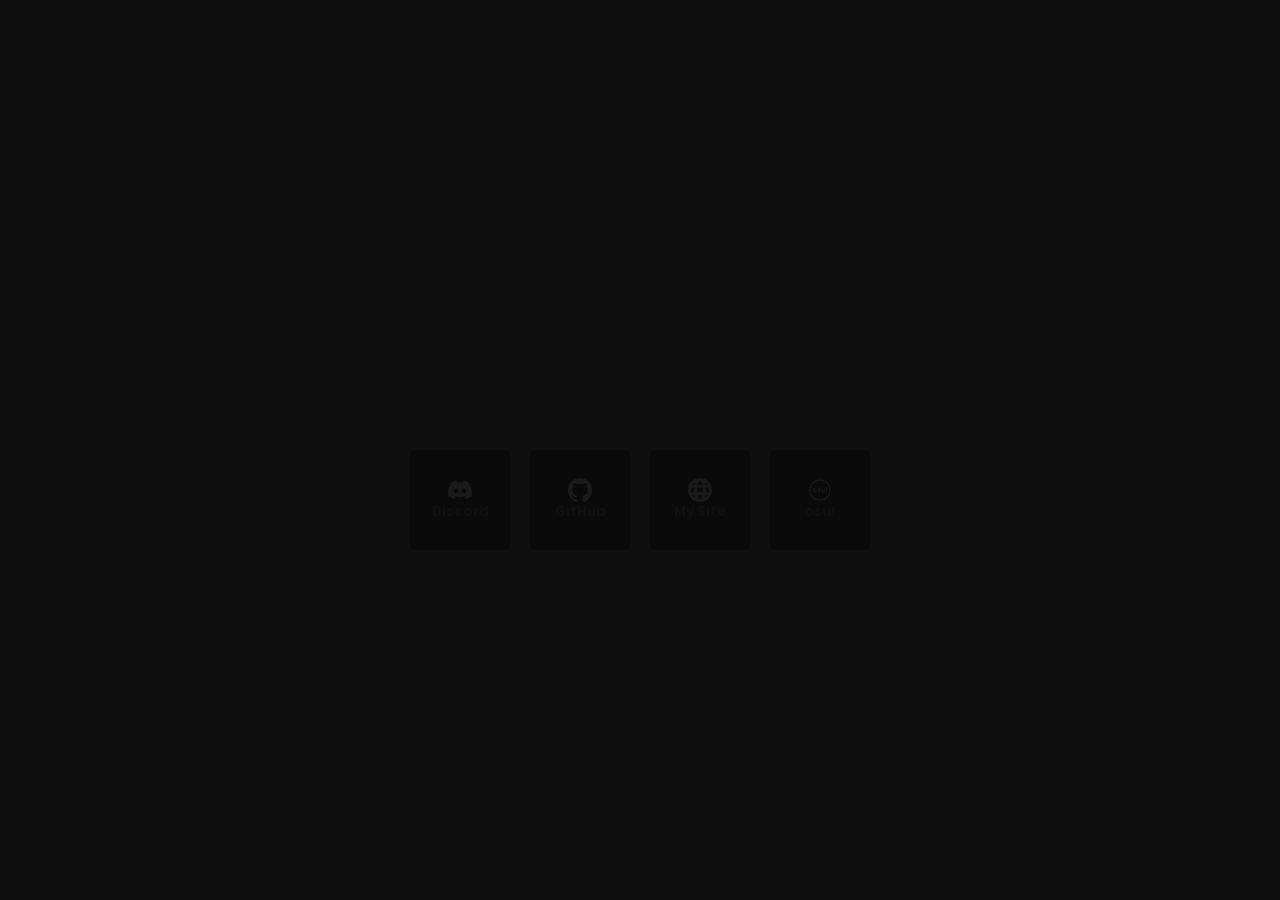
==== index.html @ 161b7300 "Create index.html" ====
<!DOCTYPE html>
<html lang="en">
<head>
    <meta charset="UTF-8">
    <meta http-equiv="X-UA-Compatible" content="IE=edge">
    <meta name="viewport" content="width=device-width, initial-scale=1.0">
    <link rel="website icon" type="png" href="logo.png">
    <title>Kipoha</title>
</head>

<body>
    <div class="main">
        <div class="light-buttons">
            <div class="light-button">
                <!-- <a href="https://discord.com/invite/FbdqgpnY9P" target="_blank"> -->
                <a href="https://discord.kipoha.fun" target="_blank">
                    <button class="bt">
                        <div class="light-holder">
                            <div class="dot"></div>
                            <div class="light"></div>
                        </div>
                        <div class="button-holder">
                            <img src="discord.svg" alt="Discord" class="icon">
                            <p>Discord</p>
                        </div>
                    </button>
                </a>
            </div>

            <div class="light-button2">
                <a href="https://github.com/kipoha" target="_blank">
                    <button class="bt">
                        <div class="light-holder2">
                            <div class="dot"></div>
                            <div class="light"></div>
                        </div>
                        <div class="button-holder2">
                            <img src="github.svg" alt="GitHub" class="icon">
                            <p>GitHub</p>
                        </div>
                    </button>
                </a>
            </div>

            <div class="light-button3">
                <a href="https://me.kipoha.fun" target="_blank">
                    <button class="bt">
                        <div class="light-holder3">
                            <div class="dot"></div>
                            <div class="light"></div>
                        </div>
                        <div class="button-holder3">
                            <img src="website.svg" alt="My Site" class="icon">
                            <p>My Site</p>
                        </div>
                    </button>
                </a>
            </div>

            <div class="light-button4">
                <a href="https://osu.ppy.sh/users/25631148" target="_blank">
                    <button class="bt">
                        <div class="light-holder4">
                            <div class="dot"></div>
                            <div class="light"></div>
                        </div>
                        <div class="button-holder4">
                            <img src="osu.svg" alt="GitHub" class="icon">
                            <p>osu!</p>
                        </div>
                    </button>
                </a>
            </div>

        </div>
    </div>
</body>

<style>
    @import url('https://fonts.googleapis.com/css2?family=Poppins:wght@400;500;700&display=swap');


    * {
        margin: 0;
        padding: 0;
        box-sizing: border-box;
        font-family: 'Poppins', 'sans-serif';
    }

    * a {
        text-decoration: none;
    }

    body {
        margin: 0;
        padding: 0;
        background-color: #0f0f0f;
    }

    .light-buttons {
        display: flex;
        margin: 10px; /* Добавляем отступ между кнопками */
    }

    .main {
        height: 100vh;
        width: 100%;
        align-items: center;
        z-index: 1;
        justify-items: center;
        align-items: center;
        justify-content: center;
        display: flex;
    }

    .light-button, .light-button2, .light-button3, .light-button4{
        margin: 10px; /* отступ между кнопками */
    }

    .button-holder img {
        width: 24px;
        height: 24px;
        transition: 300ms;
        filter: brightness(0) invert(0.1); /* Изначально темно-серый цвет иконок */
    }

    .light-button button.bt {
        position: relative;
        height: 200px;
        display: flex;
        align-items: flex-end;
        outline: none;
        background: none;
        border: none;
        cursor: pointer;
    }

    .light-button button.bt .button-holder {
        display: flex;
        flex-direction: column;
        align-items: center;
        justify-content: center;
        height: 100px;
        width: 100px;
        background-color: #0a0a0a;
        border-radius: 5px;
        color: #0f0f0f;
        font-weight: 700;
        transition: 300ms;
        outline: #0f0f0f 2px solid;
        outline-offset: 20;
    }

    .light-button button.bt .light-holder {
        position: absolute;
        height: 200px;
        width: 100px;
        display: flex;
        flex-direction: column;
        align-items: center;
    }

    .light-button button.bt .light-holder .dot {
        position: absolute;
        top: 0;
        width: 10px;
        height: 10px;
        background-color: #0f0f0f;
        border-radius: 10px;
        z-index: 2;
    }

    .light-button button.bt .light-holder .light {
        position: absolute;
        top: 0;
        width: 200px;
        height: 200px;
        clip-path: polygon(50% 0%, 25% 100%, 75% 100%);
        background: transparent;
    }

    .light-button button.bt:hover .button-holder {
        color: rgba(88, 101, 242, 1); /* Фиолетовый цвет текста при наведении */
        outline: rgba(88, 101, 242, 1) 2px solid;
        outline-offset: 2px;
    }

    .light-button button.bt:hover .button-holder img {
        filter: brightness(0) invert(0.7) sepia(1) hue-rotate(180deg); /* Фиолетовый цвет иконок при наведении */
    }

    .light-button button.bt:hover .light-holder .light {
        background: rgb(255, 255, 255);
        background: linear-gradient(
            180deg,
            rgba(88, 101, 242, 1) 0%,
            rgba(255, 255, 255, 0) 75%,
            rgba(255, 255, 255, 0) 100%
        );
    }






    .button-holder2 img {
        width: 24px;
        height: 24px;
        transition: 300ms;
        filter: brightness(0) invert(0.1); /* Изначально темно-серый цвет иконок */
    }

    .light-button2 button.bt {
        position: relative;
        height: 200px;
        display: flex;
        align-items: flex-end;
        outline: none;
        background: none;
        border: none;
        cursor: pointer;
    }

    .light-button2 button.bt .button-holder2 {
        display: flex;
        flex-direction: column;
        align-items: center;
        justify-content: center;
        height: 100px;
        width: 100px;
        background-color: #0a0a0a;
        border-radius: 5px;
        color: #0f0f0f;
        font-weight: 700;
        transition: 300ms;
        outline: #0f0f0f 2px solid;
        outline-offset: 20;
    }

    .light-button2 button.bt .light-holder2 {
        position: absolute;
        height: 200px;
        width: 100px;
        display: flex;
        flex-direction: column;
        align-items: center;
    }

    .light-button2 button.bt .light-holder2 .dot {
        position: absolute;
        top: 0;
        width: 10px;
        height: 10px;
        background-color: #0f0f0f;
        border-radius: 10px;
        z-index: 2;
    }

    .light-button2 button.bt .light-holder2 .light {
        position: absolute;
        top: 0;
        width: 200px;
        height: 200px;
        clip-path: polygon(50% 0%, 25% 100%, 75% 100%);
        background: transparent;
    }

    .light-button2 button.bt:hover .button-holder2 {
        color: rgb(159, 161, 192); /* Фиолетовый цвет текста при наведении */
        outline: rgb(159, 161, 192, 1) 2px solid;
        outline-offset: 2px;
    }

    .light-button2 button.bt:hover .button-holder2 img {
        filter: brightness(0) invert(0.7) sepia(1) hue-rotate(180deg); /* Фиолетовый цвет иконок при наведении */
    }

    .light-button2 button.bt:hover .light-holder2 .light {
        background: rgb(255, 255, 255);
        background: linear-gradient(
            180deg,
            rgb(155, 158, 196) 0%,
            rgba(255, 255, 255, 0) 75%,
            rgba(255, 255, 255, 0) 100%
        );
    }




    .button-holder3 img {
        width: 24px;
        height: 24px;
        transition: 300ms;
        filter: brightness(0) invert(0.1); /* Изначально темно-серый цвет иконок */
    }

    .light-button3 button.bt {
        position: relative;
        height: 200px;
        display: flex;
        align-items: flex-end;
        outline: none;
        background: none;
        border: none;
        cursor: pointer;
    }

    .light-button3 button.bt .button-holder3 {
        display: flex;
        flex-direction: column;
        align-items: center;
        justify-content: center;
        height: 100px;
        width: 100px;
        background-color: #0a0a0a;
        border-radius: 5px;
        color: #0f0f0f;
        font-weight: 700;
        transition: 300ms;
        outline: #0f0f0f 2px solid;
        outline-offset: 20;
    }

    .light-button3 button.bt .light-holder3 {
        position: absolute;
        height: 200px;
        width: 100px;
        display: flex;
        flex-direction: column;
        align-items: center;
    }

    .light-button3 button.bt .light-holder3 .dot {
        position: absolute;
        top: 0;
        width: 10px;
        height: 10px;
        background-color: #0f0f0f;
        border-radius: 10px;
        z-index: 2;
    }

    .light-button3 button.bt .light-holder3 .light {
        position: absolute;
        top: 0;
        width: 200px;
        height: 200px;
        clip-path: polygon(50% 0%, 25% 100%, 75% 100%);
        background: transparent;
    }

    .light-button3 button.bt:hover .button-holder3 {
        color: rgb(208, 211, 238); /* Фиолетовый цвет текста при наведении */
        outline: rgb(208, 211, 238) 2px solid;
        outline-offset: 2px;
    }

    .light-button3 button.bt:hover .button-holder3 img {
        filter: brightness(0) invert(0.7) sepia(1) hue-rotate(180deg); /* Фиолетовый цвет иконок при наведении */
    }

    .light-button3 button.bt:hover .light-holder3 .light {
        background: rgb(255, 255, 255);
        background: linear-gradient(
            180deg,
            rgb(227, 230, 255) 0%,
            rgba(255, 255, 255, 0) 75%,
            rgba(255, 255, 255, 0) 100%
        );
    }



    .button-holder4 img {
        width: 24px;
        height: 24px;
        transition: 300ms;
        filter: brightness(0) invert(0.1); /* Изначально темно-серый цвет иконок */
    }

    .light-button4 button.bt {
        position: relative;
        height: 200px;
        display: flex;
        align-items: flex-end;
        outline: none;
        background: none;
        border: none;
        cursor: pointer;
    }

    .light-button4 button.bt .button-holder4 {
        display: flex;
        flex-direction: column;
        align-items: center;
        justify-content: center;
        height: 100px;
        width: 100px;
        background-color: #0a0a0a;
        border-radius: 5px;
        color: #0f0f0f;
        font-weight: 700;
        transition: 300ms;
        outline: #0f0f0f 2px solid;
        outline-offset: 20;
    }

    .light-button4 button.bt .light-holder4 {
        position: absolute;
        height: 200px;
        width: 100px;
        display: flex;
        flex-direction: column;
        align-items: center;
    }

    .light-button4 button.bt .light-holder4 .dot {
        position: absolute;
        top: 0;
        width: 10px;
        height: 10px;
        background-color: #0f0f0f;
        border-radius: 10px;
        z-index: 2;
    }

    .light-button4 button.bt .light-holder4 .light {
        position: absolute;
        top: 0;
        width: 200px;
        height: 200px;
        clip-path: polygon(50% 0%, 25% 100%, 75% 100%);
        background: transparent;
    }

    .light-button4 button.bt:hover .button-holder4 {
        color: rgb(255, 44, 209); /* Фиолетовый цвет текста при наведении */
        outline: rgb(255, 44, 209) 2px solid;
        outline-offset: 2px;
    }

    .light-button4 button.bt:hover .button-holder4 img {
        filter: brightness(0) invert(0.7) sepia(1) hue-rotate(180deg); /* Фиолетовый цвет иконок при наведении */
    }

    .light-button4 button.bt:hover .light-holder4 .light {
        background: rgb(255, 44, 209);
        background: linear-gradient(
            180deg,
            rgb(237, 118, 241) 0%,
            rgba(255, 255, 255, 0) 75%,
            rgba(255, 255, 255, 0) 100%
        );
    }
</style>
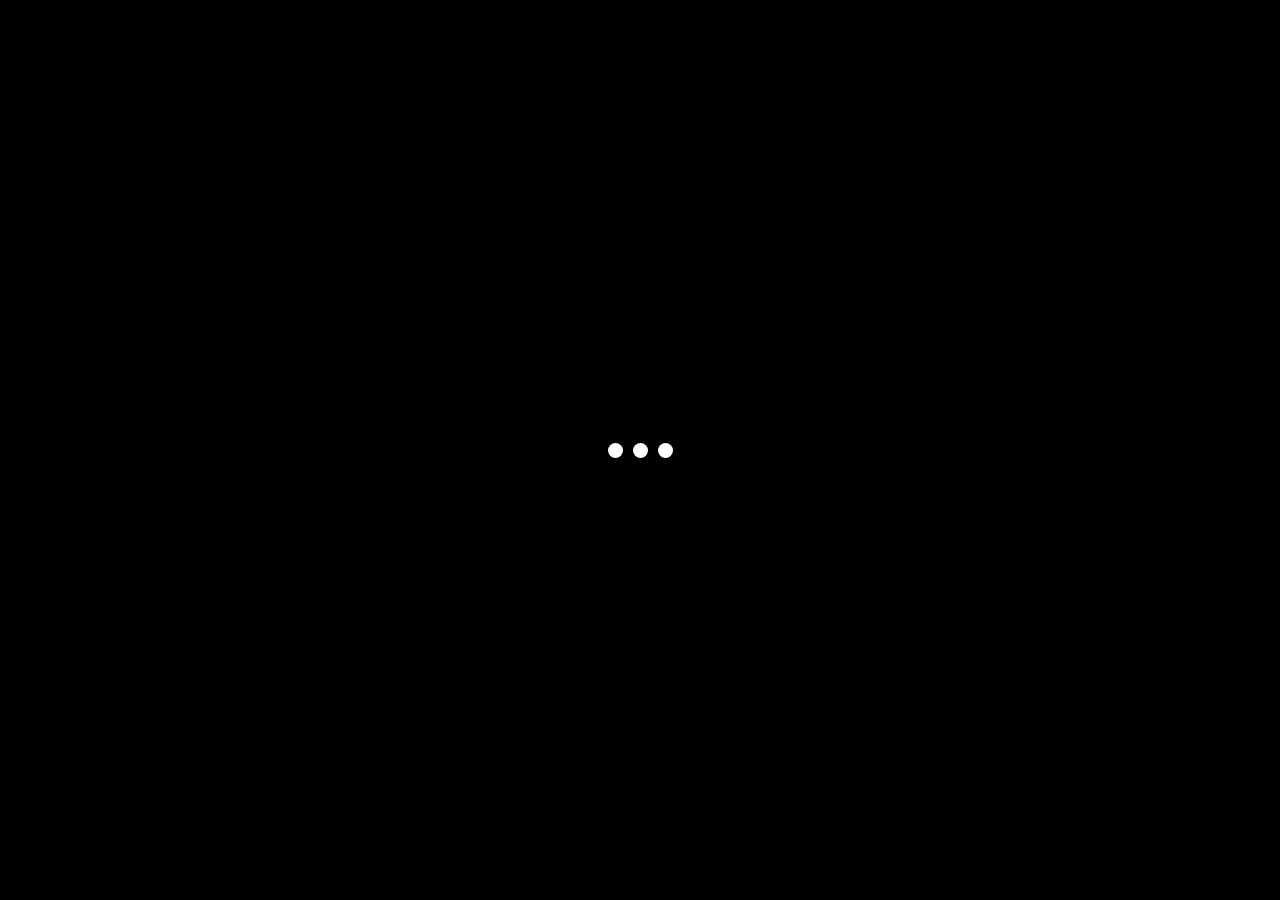
==== commit 6c6f8339: "Add files via upload" ====
--- a/index.html
+++ b/index.html
@@ -1,457 +1,214 @@
-<!DOCTYPE html>
-<html lang="en">
-<head>
-    <meta charset="UTF-8">
-    <meta http-equiv="X-UA-Compatible" content="IE=edge">
-    <meta name="viewport" content="width=device-width, initial-scale=1.0">
-    <link rel="website icon" type="png" href="logo.png">
-    <title>Kipoha</title>
-</head>
-
-<body>
-    <div class="main">
-        <div class="light-buttons">
-            <div class="light-button">
-                <!-- <a href="https://discord.com/invite/FbdqgpnY9P" target="_blank"> -->
-                <a href="https://discord.kipoha.fun" target="_blank">
-                    <button class="bt">
-                        <div class="light-holder">
-                            <div class="dot"></div>
-                            <div class="light"></div>
-                        </div>
-                        <div class="button-holder">
-                            <img src="discord.svg" alt="Discord" class="icon">
-                            <p>Discord</p>
-                        </div>
-                    </button>
-                </a>
-            </div>
-
-            <div class="light-button2">
-                <a href="https://github.com/kipoha" target="_blank">
-                    <button class="bt">
-                        <div class="light-holder2">
-                            <div class="dot"></div>
-                            <div class="light"></div>
-                        </div>
-                        <div class="button-holder2">
-                            <img src="github.svg" alt="GitHub" class="icon">
-                            <p>GitHub</p>
-                        </div>
-                    </button>
-                </a>
-            </div>
-
-            <div class="light-button3">
-                <a href="https://me.kipoha.fun" target="_blank">
-                    <button class="bt">
-                        <div class="light-holder3">
-                            <div class="dot"></div>
-                            <div class="light"></div>
-                        </div>
-                        <div class="button-holder3">
-                            <img src="website.svg" alt="My Site" class="icon">
-                            <p>My Site</p>
-                        </div>
-                    </button>
-                </a>
-            </div>
-
-            <div class="light-button4">
-                <a href="https://osu.ppy.sh/users/25631148" target="_blank">
-                    <button class="bt">
-                        <div class="light-holder4">
-                            <div class="dot"></div>
-                            <div class="light"></div>
-                        </div>
-                        <div class="button-holder4">
-                            <img src="osu.svg" alt="GitHub" class="icon">
-                            <p>osu!</p>
-                        </div>
-                    </button>
-                </a>
-            </div>
-
-        </div>
-    </div>
-</body>
-
-<style>
-    @import url('https://fonts.googleapis.com/css2?family=Poppins:wght@400;500;700&display=swap');
-
-
-    * {
-        margin: 0;
-        padding: 0;
-        box-sizing: border-box;
-        font-family: 'Poppins', 'sans-serif';
-    }
-
-    * a {
-        text-decoration: none;
-    }
-
-    body {
-        margin: 0;
-        padding: 0;
-        background-color: #0f0f0f;
-    }
-
-    .light-buttons {
-        display: flex;
-        margin: 10px; /* Добавляем отступ между кнопками */
-    }
-
-    .main {
-        height: 100vh;
-        width: 100%;
-        align-items: center;
-        z-index: 1;
-        justify-items: center;
-        align-items: center;
-        justify-content: center;
-        display: flex;
-    }
-
-    .light-button, .light-button2, .light-button3, .light-button4{
-        margin: 10px; /* отступ между кнопками */
-    }
-
-    .button-holder img {
-        width: 24px;
-        height: 24px;
-        transition: 300ms;
-        filter: brightness(0) invert(0.1); /* Изначально темно-серый цвет иконок */
-    }
-
-    .light-button button.bt {
-        position: relative;
-        height: 200px;
-        display: flex;
-        align-items: flex-end;
-        outline: none;
-        background: none;
-        border: none;
-        cursor: pointer;
-    }
-
-    .light-button button.bt .button-holder {
-        display: flex;
-        flex-direction: column;
-        align-items: center;
-        justify-content: center;
-        height: 100px;
-        width: 100px;
-        background-color: #0a0a0a;
-        border-radius: 5px;
-        color: #0f0f0f;
-        font-weight: 700;
-        transition: 300ms;
-        outline: #0f0f0f 2px solid;
-        outline-offset: 20;
-    }
-
-    .light-button button.bt .light-holder {
-        position: absolute;
-        height: 200px;
-        width: 100px;
-        display: flex;
-        flex-direction: column;
-        align-items: center;
-    }
-
-    .light-button button.bt .light-holder .dot {
-        position: absolute;
-        top: 0;
-        width: 10px;
-        height: 10px;
-        background-color: #0f0f0f;
-        border-radius: 10px;
-        z-index: 2;
-    }
-
-    .light-button button.bt .light-holder .light {
-        position: absolute;
-        top: 0;
-        width: 200px;
-        height: 200px;
-        clip-path: polygon(50% 0%, 25% 100%, 75% 100%);
-        background: transparent;
-    }
-
-    .light-button button.bt:hover .button-holder {
-        color: rgba(88, 101, 242, 1); /* Фиолетовый цвет текста при наведении */
-        outline: rgba(88, 101, 242, 1) 2px solid;
-        outline-offset: 2px;
-    }
-
-    .light-button button.bt:hover .button-holder img {
-        filter: brightness(0) invert(0.7) sepia(1) hue-rotate(180deg); /* Фиолетовый цвет иконок при наведении */
-    }
-
-    .light-button button.bt:hover .light-holder .light {
-        background: rgb(255, 255, 255);
-        background: linear-gradient(
-            180deg,
-            rgba(88, 101, 242, 1) 0%,
-            rgba(255, 255, 255, 0) 75%,
-            rgba(255, 255, 255, 0) 100%
-        );
-    }
-
-
-
-
-
-
-    .button-holder2 img {
-        width: 24px;
-        height: 24px;
-        transition: 300ms;
-        filter: brightness(0) invert(0.1); /* Изначально темно-серый цвет иконок */
-    }
-
-    .light-button2 button.bt {
-        position: relative;
-        height: 200px;
-        display: flex;
-        align-items: flex-end;
-        outline: none;
-        background: none;
-        border: none;
-        cursor: pointer;
-    }
-
-    .light-button2 button.bt .button-holder2 {
-        display: flex;
-        flex-direction: column;
-        align-items: center;
-        justify-content: center;
-        height: 100px;
-        width: 100px;
-        background-color: #0a0a0a;
-        border-radius: 5px;
-        color: #0f0f0f;
-        font-weight: 700;
-        transition: 300ms;
-        outline: #0f0f0f 2px solid;
-        outline-offset: 20;
-    }
-
-    .light-button2 button.bt .light-holder2 {
-        position: absolute;
-        height: 200px;
-        width: 100px;
-        display: flex;
-        flex-direction: column;
-        align-items: center;
-    }
-
-    .light-button2 button.bt .light-holder2 .dot {
-        position: absolute;
-        top: 0;
-        width: 10px;
-        height: 10px;
-        background-color: #0f0f0f;
-        border-radius: 10px;
-        z-index: 2;
-    }
-
-    .light-button2 button.bt .light-holder2 .light {
-        position: absolute;
-        top: 0;
-        width: 200px;
-        height: 200px;
-        clip-path: polygon(50% 0%, 25% 100%, 75% 100%);
-        background: transparent;
-    }
-
-    .light-button2 button.bt:hover .button-holder2 {
-        color: rgb(159, 161, 192); /* Фиолетовый цвет текста при наведении */
-        outline: rgb(159, 161, 192, 1) 2px solid;
-        outline-offset: 2px;
-    }
-
-    .light-button2 button.bt:hover .button-holder2 img {
-        filter: brightness(0) invert(0.7) sepia(1) hue-rotate(180deg); /* Фиолетовый цвет иконок при наведении */
-    }
-
-    .light-button2 button.bt:hover .light-holder2 .light {
-        background: rgb(255, 255, 255);
-        background: linear-gradient(
-            180deg,
-            rgb(155, 158, 196) 0%,
-            rgba(255, 255, 255, 0) 75%,
-            rgba(255, 255, 255, 0) 100%
-        );
-    }
-
-
-
-
-    .button-holder3 img {
-        width: 24px;
-        height: 24px;
-        transition: 300ms;
-        filter: brightness(0) invert(0.1); /* Изначально темно-серый цвет иконок */
-    }
-
-    .light-button3 button.bt {
-        position: relative;
-        height: 200px;
-        display: flex;
-        align-items: flex-end;
-        outline: none;
-        background: none;
-        border: none;
-        cursor: pointer;
-    }
-
-    .light-button3 button.bt .button-holder3 {
-        display: flex;
-        flex-direction: column;
-        align-items: center;
-        justify-content: center;
-        height: 100px;
-        width: 100px;
-        background-color: #0a0a0a;
-        border-radius: 5px;
-        color: #0f0f0f;
-        font-weight: 700;
-        transition: 300ms;
-        outline: #0f0f0f 2px solid;
-        outline-offset: 20;
-    }
-
-    .light-button3 button.bt .light-holder3 {
-        position: absolute;
-        height: 200px;
-        width: 100px;
-        display: flex;
-        flex-direction: column;
-        align-items: center;
-    }
-
-    .light-button3 button.bt .light-holder3 .dot {
-        position: absolute;
-        top: 0;
-        width: 10px;
-        height: 10px;
-        background-color: #0f0f0f;
-        border-radius: 10px;
-        z-index: 2;
-    }
-
-    .light-button3 button.bt .light-holder3 .light {
-        position: absolute;
-        top: 0;
-        width: 200px;
-        height: 200px;
-        clip-path: polygon(50% 0%, 25% 100%, 75% 100%);
-        background: transparent;
-    }
-
-    .light-button3 button.bt:hover .button-holder3 {
-        color: rgb(208, 211, 238); /* Фиолетовый цвет текста при наведении */
-        outline: rgb(208, 211, 238) 2px solid;
-        outline-offset: 2px;
-    }
-
-    .light-button3 button.bt:hover .button-holder3 img {
-        filter: brightness(0) invert(0.7) sepia(1) hue-rotate(180deg); /* Фиолетовый цвет иконок при наведении */
-    }
-
-    .light-button3 button.bt:hover .light-holder3 .light {
-        background: rgb(255, 255, 255);
-        background: linear-gradient(
-            180deg,
-            rgb(227, 230, 255) 0%,
-            rgba(255, 255, 255, 0) 75%,
-            rgba(255, 255, 255, 0) 100%
-        );
-    }
-
-
-
-    .button-holder4 img {
-        width: 24px;
-        height: 24px;
-        transition: 300ms;
-        filter: brightness(0) invert(0.1); /* Изначально темно-серый цвет иконок */
-    }
-
-    .light-button4 button.bt {
-        position: relative;
-        height: 200px;
-        display: flex;
-        align-items: flex-end;
-        outline: none;
-        background: none;
-        border: none;
-        cursor: pointer;
-    }
-
-    .light-button4 button.bt .button-holder4 {
-        display: flex;
-        flex-direction: column;
-        align-items: center;
-        justify-content: center;
-        height: 100px;
-        width: 100px;
-        background-color: #0a0a0a;
-        border-radius: 5px;
-        color: #0f0f0f;
-        font-weight: 700;
-        transition: 300ms;
-        outline: #0f0f0f 2px solid;
-        outline-offset: 20;
-    }
-
-    .light-button4 button.bt .light-holder4 {
-        position: absolute;
-        height: 200px;
-        width: 100px;
-        display: flex;
-        flex-direction: column;
-        align-items: center;
-    }
-
-    .light-button4 button.bt .light-holder4 .dot {
-        position: absolute;
-        top: 0;
-        width: 10px;
-        height: 10px;
-        background-color: #0f0f0f;
-        border-radius: 10px;
-        z-index: 2;
-    }
-
-    .light-button4 button.bt .light-holder4 .light {
-        position: absolute;
-        top: 0;
-        width: 200px;
-        height: 200px;
-        clip-path: polygon(50% 0%, 25% 100%, 75% 100%);
-        background: transparent;
-    }
-
-    .light-button4 button.bt:hover .button-holder4 {
-        color: rgb(255, 44, 209); /* Фиолетовый цвет текста при наведении */
-        outline: rgb(255, 44, 209) 2px solid;
-        outline-offset: 2px;
-    }
-
-    .light-button4 button.bt:hover .button-holder4 img {
-        filter: brightness(0) invert(0.7) sepia(1) hue-rotate(180deg); /* Фиолетовый цвет иконок при наведении */
-    }
-
-    .light-button4 button.bt:hover .light-holder4 .light {
-        background: rgb(255, 44, 209);
-        background: linear-gradient(
-            180deg,
-            rgb(237, 118, 241) 0%,
-            rgba(255, 255, 255, 0) 75%,
-            rgba(255, 255, 255, 0) 100%
-        );
-    }
-</style>
+<!DOCTYPE html>
+<html lang="en">
+<head>
+    <meta charset="UTF-8">
+    <meta name="viewport" content="width=device-width, initial-scale=1.0">
+    <title>Kipoha</title>
+    <link rel="website icon" type="image/png" href="menero.png">
+    <link rel="stylesheet" href="style.css">
+</head>
+<body>
+    <div id="loading-screen" class="loading-screen">
+        <div class="dots">
+            <span></span><span></span><span></span>
+        </div>
+    </div>
+
+    <nav class="sidebar">
+        <ul>
+            <li data-target="about" class="active"><img src="user.png" alt="Обо мне"></li>
+            <li data-target="projects"><img src="work.png" alt="Проекты"></li>
+            <li data-target="technologies"><img src="tech.png" alt="Технологии"></li>
+        </ul>
+    </nav>
+
+    <div class="content">
+        <section id="about" class="page active">
+            <div class="block">
+                <h1>About Me</h1>
+                <div class="profile">
+                    <div class="profile-text">
+                        <h2>Just Kipoha</h2>
+                        <p>A backend developer on Django REST Framework on Python language(and more), and just designer(not UX/UI)</p>
+                    </div>
+                    <div class="profile-avatar">
+                        <img id="profile-avatar" src="profile-image.png" alt="Аватар" class="profile-image">
+                    </div>
+                </div>
+                <div class="social-media">
+                    <a href="https://menero.kipoha.fun/"><img src="menero.png" alt="Menero"></a>
+                    <a href="https://github.com/kipoha/"><img src="github.png" alt="Github"></a>
+                    <a href="https://discord.com/users/914930212297392129/"><img src="discord.png" alt="Discord"></a>
+                </div>
+            </div>
+        </section>
+
+        <section id="projects" class="page">
+            <div class="block">
+                <h1>Projects</h1>
+                <div class="container">
+                    <div class="project">
+                        <div class="project-img"><img src="menero-ava.png" alt="Menero"></div>
+                        <div class="project-text">
+                            <h2>Menero</h2>
+                            <p>My first public bot for fun and meme!</p>
+                            <div class="btn">
+                                <a href="https://discord.com/invite/FbdqgpnY9P"><img src="discord.png" alt="Discord">Discord</a>
+                                <a href="https://menero.kipoha.fun/"><img src="site.png" alt="Site">Site</a>
+                                <a href="https://boticord.top/bot/1193116005820530788?l=ru"><img src="discord.png" alt="Boticord">Boticord</a>
+                            </div>
+                        </div>
+                    </div>
+                </div>
+                <div class="container">
+                    <div class="project">
+                        <div class="project-text-r">
+                            <h2>Henry</h2>
+                            <p>A support moderation bot for Menero Support community.</p>
+                        </div>
+                        <div class="project-img"><img src="henry.png" alt="Henry"></div>
+                    </div>
+                </div>
+                <div class="container">
+                    <div class="project">
+                        <div class="project-img"><img src="kipoha.png" alt="Kipoha"></div>
+                        <div class="project-text">
+                            <h2>Kipoha</h2>
+                            <p>My robo-copy bot.</p>
+                            <div class="btn">
+                                <a href="https://discord.com/invite/FbdqgpnY9P"><img src="discord.png" alt="Discord">Discord</a>
+                            </div>
+                        </div>
+                    </div>
+                </div>
+            </div>
+        </section>
+
+        <section id="technologies" class="page">
+            <div class="block">
+                <h1>Technology</h1>
+                <div class="tech-grid">
+                    <div class="dev">
+                        <h2>Dev & Desigh</h2>
+                        <div class="dev-grid">
+                            <div class="tech-block">
+                                <img src="IntelliJ_IDEA.png" alt="IntelliJ_IDEA">
+                                <p>IntelliJ IDEA</p>
+                                <p style="color: #727272;">Java IDE</p>
+                            </div>
+                            
+                            <div class="tech-block">
+                                <img src="JetBrains_Rider.png" alt="JetBrains_Rider">
+                                <p>JetBrains Rider</p>
+                                <p style="color: #727272;">C# IDE</p>
+                            </div>
+                            
+                            <div class="tech-block">
+                                <img src="vscode.png" alt="vscode">
+                                <p>VS Code</p>
+                                <p style="color: #727272;">Editor Code</p>
+                            </div>
+                            
+                            <div class="tech-block">
+                                <img src="python.png" alt="Python">
+                                <p>Python</p>
+                                <p style="color: #727272;">Language</p>
+                            </div>
+                            
+                            <div class="tech-block">
+                                <img src="django.png" alt="Django">
+                                <p>Django</p>
+                                <p style="color: #727272;">Framework</p>
+                            </div>
+                            
+                            <div class="tech-block">
+                                <img src="git.png" alt="Git">
+                                <p>Git</p>
+                                <p style="color: #727272;">Version Control</p>
+                            </div>
+                            
+                            <div class="tech-block">
+                                <img src="java.png" alt="Java">
+                                <p>Java</p>
+                                <p style="color: #727272;">Language</p>
+                            </div>
+                            
+                            <div class="tech-block">
+                                <img src="csharp.png" alt="csharp">
+                                <p>C#</p>
+                                <p style="color: #727272;">Language</p>
+                            </div>
+                            
+                            <div class="tech-block">
+                                <img src="figma.png" alt="figma">
+                                <p>Figma</p>
+                                <p style="color: #727272;">Design</p>
+                            </div>
+
+                            <div class="tech-block">
+                                <img src="nginx.png" alt="nginx">
+                                <p>Nginx</p>
+                                <p style="color: #727272;">Web</p>
+                            </div>
+
+                            <div class="tech-block">
+                                <img src="gunicorn.png" alt="gunicorn">
+                                <p>Gunicorn</p>
+                                <p style="color: #727272;">Web</p>
+                            </div>
+                            
+                            <div class="tech-block">
+                                <img src="docker.png" alt="docker">
+                                <p>Docker</p>
+                                <p style="color: #727272;">Build & Container</p>
+                            </div>
+
+                            <div class="tech-block">
+                                <img src="gradle.png" alt="gradle">
+                                <p>Gradle</p>
+                                <p style="color: #727272;">Build</p>
+                            </div>
+                        </div>
+                    </div>
+                    <div class="games">
+                        <h2>Device & Games</h2>
+                        <div class="games-grid">
+                            <div class="tech-block">
+                                <img src="qwq.png" alt="qwq">
+                                <p>Sayodevice o3c</p>
+                                <p style="color: #727272;">Mini Pad</p>
+                            </div>
+
+                            <div class="tech-block">
+                                <img src="mouse.png" alt="mouse">
+                                <p>Office mouse</p>
+                                <p style="color: #727272;">Just mouse</p>
+                            </div>
+
+                            <div class="tech-block">
+                                <img src="hp.png" alt="victus" style="border-radius: 20px;">
+                                <p>HP Victus 15</p>
+                                <p style="color: #727272;">Gaming Laptop</p>
+                            </div>
+                            
+                            <div class="tech-block">
+                                <img src="osu.png" alt="osu">
+                                <p>osu!</p>
+                                <p style="color: #727272;">Game</p>
+                            </div>
+                            
+                            <div class="tech-block">
+                                <img src="minecraft.png" alt="minecraft">
+                                <p>Minecraft</p>
+                                <p style="color: #727272;">Game</p>
+                            </div>
+                        </div>
+                    </div>
+                </div>
+            </div>
+        </section>
+    </div>
+
+    <script src="script.js"></script>
+</body>
+</html>
--- a/style.css
+++ b/style.css
@@ -0,0 +1,553 @@
+* {
+    margin: 0;
+    padding: 0;
+    box-sizing: border-box;
+}
+
+@font-face {
+    font-family: 'Handil';
+    src: url('HandilPro-Medium.otf') format('opentype');
+    font-weight: normal;
+    font-style: normal;
+}
+
+@font-face {
+    font-family: 'Gilroy';
+    src: url('Gilroy-Medium.ttf') format('truetype');
+    font-weight: normal;
+    font-style: normal;
+}
+
+body, html {
+    height: 100%;
+    background-color: #131313;
+    font-family: 'Arial', sans-serif;
+    color: #fff;
+    overflow: hidden;
+}
+
+.loading-screen {
+    position: fixed;
+    width: 100%;
+    height: 100%;
+    background-color: black;
+    display: flex;
+    justify-content: center;
+    align-items: center;
+    z-index: 1000;
+    transition: opacity 0.6s ease;
+}
+
+.dots {
+    display: flex;
+    gap: 10px;
+}
+
+.dots span {
+    width: 15px;
+    height: 15px;
+    background-color: #fff;
+    border-radius: 50%;
+    animation: bounce 1.2s infinite ease-in-out;
+}
+
+.dots span:nth-child(2) {
+    animation-delay: -0.2s;
+}
+
+.dots span:nth-child(3) {
+    animation-delay: -0.4s;
+}
+
+@keyframes bounce {
+    0%, 80%, 100% {
+        transform: scale(0);
+    }
+    40% {
+        transform: scale(1);
+    }
+}
+
+.sidebar {
+    position: fixed;
+    left: 20px;
+    top: 50%;
+    transform: translateY(-50%);
+    z-index: 10;
+    background-color: #2a2a2a;
+    border: 2px solid #333;
+    border-radius: 12px;
+    padding: 10px;
+    box-shadow: 0 4px 8px rgba(0, 0, 0, 0.5);
+}
+
+.sidebar ul {
+    list-style-type: none;
+    padding: 0;
+    margin: 0;
+    display: flex;
+    flex-direction: column;
+    gap: 20px;
+}
+
+.sidebar ul li {
+    background-color: #2a2a2a;
+    padding: 10px;
+    border-radius: 12px;
+    cursor: pointer;
+    transition: background-color 0.3s ease;
+}
+
+.sidebar ul li.active {
+    background-color: #3a3a3a;
+}
+
+.sidebar ul li img {
+    width: 24px;
+    height: 24px;
+}
+
+.content {
+    width: calc(100% - 100px);
+    margin-left: 100px;
+    padding: 20px;
+    height: 100vh;
+    box-sizing: border-box;
+    position: relative;
+    overflow-y: auto;
+    justify-items: center;
+    align-items: center;
+    transition: transform 0.3s ease;
+}
+
+.page {
+    width: 100%;
+    opacity: 0;
+    visibility: hidden;
+    transition: opacity 0.5s ease, visibility 0s linear 0.5s;
+    
+    display: flex;
+    flex-direction: column;
+    justify-content: center;
+    align-items: center;
+    padding: 20px;
+    position: absolute;
+    top: 0;
+    left: 0;
+}
+
+#about.page {
+    overflow: hidden;
+    display: flex;
+    flex-direction: column;
+    justify-content: center; 
+    align-items: center; 
+    height: 100vh; 
+    margin: 0;
+    padding: 0; 
+}
+
+#projects.page {
+    min-height: 100vh; 
+    padding: 20px; 
+    margin-bottom: 0; 
+    box-sizing: border-box; 
+    display: flex;
+    flex-direction: column;
+    justify-content: center;
+    align-items: center;
+}
+
+#technologies.page {
+    width: 100%;
+    min-height: 100vh; 
+    padding: 20px; 
+    overflow-y: auto; 
+    box-sizing: border-box; 
+}
+
+.page.active {
+    opacity: 1;
+    visibility: visible;
+    transition: opacity 0.5s ease;
+    position: relative;
+    height: auto;
+}
+
+h1 {
+    margin-top: 20px;
+    font-size: 50px;
+    margin-bottom: 20px;
+    text-align: center;
+    font-family: 'Handil', sans-serif;
+}
+
+.block {
+    display: flex; 
+    flex-direction: column; 
+    justify-content: center; 
+    align-items: center; 
+    justify-items: center;
+    align-items: center;
+    max-width: 1380px;
+    width: 100%;
+    padding: 20px;
+    background-color: #1d1d1d;
+    border: 2px solid #252525;
+    border-radius: 30px;
+    box-shadow: 0 4px 8px rgba(0, 0, 0, 0.2);
+}
+
+.profile {
+    width: 100%;
+    max-width: 1200px; 
+    box-sizing: border-box;
+    display: flex;
+    justify-content: center;
+    align-items: center;
+}
+
+
+
+.profile img {
+    max-width: 408px;
+    height: auto; 
+    border-radius: 100%; 
+}
+
+.profile h2 {
+    margin-top: 20px;
+    font-size: 70px;
+    color: #8C8A8A;
+    font-family: 'Handil', sans-serif;
+}
+
+.profile p {
+    margin-top: 40px;
+    max-width: 630px; 
+    font-family: 'Gilroy', sans-serif;
+    font-size: 40px;
+    color: #8C8A8A;
+}
+
+.social-media {
+    display: flex;
+    justify-content: center;
+    align-items: center;
+    margin-top: 50px;
+    gap: 20px;
+}
+
+.social-media a {
+    color: #fff;
+    text-decoration: none;
+    transition: transform 0.3s;
+}
+
+.social-media a:hover {
+    transform: scale(1.1);
+}
+
+
+
+
+.container {
+    display: flex;
+    justify-content: center;
+    align-items: center;
+    width: 1170px;
+    height: 360px;
+    background-color: #272727;
+    border: 2px solid #353535;
+    border-radius: 20px;
+    margin: 20px 0;
+    padding: 20px; 
+}
+
+.project {
+    display: flex;
+    justify-content: center;
+    align-items: center;
+    width: 100%;
+}
+
+.project-img img {
+    width: 276px;
+    height: 276px;
+    object-fit: cover;
+    margin-right: 20px; 
+}
+
+.project-text {
+    margin-top: 20px;
+}
+
+.project-text-r {
+    margin-top: 30px;
+}
+
+.project-text {
+    width: 790px;
+    height: 310px;
+    text-align: left;
+}
+
+.project-text-r {
+    width: 790px;
+    height: 310px;
+    text-align: right;
+    justify-content: right;
+    margin-right: 20px;
+}
+
+.project h2 {
+    font-size: 60px;
+    font-family: 'Handil', sans-serif;
+    margin-bottom: 10px;
+}
+
+.project p {
+    font-size: 30px;
+    font-family: 'Gilroy', sans-serif;
+    margin-top: 0;
+}
+
+.project:nth-child(even) {
+    flex-direction: row-reverse;
+}
+
+.btn {
+    margin-top: 120px;
+    display: flex;
+    gap: 10px; 
+}
+
+.btn a {
+    background-color: #303030;
+    color: #fff;
+    text-decoration: none;
+    padding: 10px 20px;
+    border-radius: 10px;
+    transition: background-color 0.3s;
+    font-size: 20px;
+    font-family: 'Gilroy', sans-serif;
+    display: inline-flex; 
+    align-items: center; 
+    justify-content: center;
+}
+
+.btn a:hover {
+    background-color: #7a7a7a;
+}
+
+.btn img {
+    width: 20px;
+    height: 20px;
+    margin-right: 10px; 
+}
+
+
+
+.dev, .games {
+    margin: 100px;
+}
+
+.dev-grid, .games-grid {
+    display: flex;
+    justify-content: center;
+    align-items: center;
+    flex-wrap: wrap;
+    gap: 40px;
+}
+
+.dev-grid > div, .games-grid > div {
+    flex: 1 1 calc(33.333% - 40px); 
+    max-width: calc(33.333% - 40px); 
+}
+
+.dev-grid img, .games-grid img {
+    width: 100%; 
+    height: auto;
+}
+
+.tech-block {
+    width: 300px; 
+    height: 300px;
+    background-color: #272727;
+    border-radius: 20px;
+    padding: 20px;
+    display: flex; 
+    flex-direction: column; 
+    align-items: center; 
+    justify-content: center;
+    box-sizing: border-box; 
+    transition: transform 0.3s ease;
+}
+
+.tech-block img {
+    width: 180px; 
+    height: 180px; 
+}
+
+.tech-grid h2 {
+    margin: 20px;
+    font-size: 40px;
+    font-family: 'Handil', sans-serif;
+}
+
+.tech-grid p {
+    margin-top: 10px;
+    font-size: 20px;
+    font-family: 'Gilroy', sans-serif;
+}
+
+
+.tech-block:hover {
+    transform: scale(1.1);
+}
+
+@media (max-width: 768px) {
+    .sidebar {
+        position: static;
+        width: 100%;
+        height: auto;
+        background-color: #2a2a2a;
+        border: none;
+        border-radius: 0;
+        box-shadow: none;
+        padding: 0;
+        display: flex;
+        justify-content: space-around;
+        align-items: center;
+        top: 0;
+        transform: none;
+    }
+
+    .sidebar ul {
+        display: flex;
+        flex-direction: row;
+        justify-content: space-around;
+        padding: 0;
+    }
+
+    .sidebar ul li {
+        padding: 10px;
+        font-size: 16px;
+    }
+
+    .sidebar ul li img {
+        width: 20px;
+        height: 20px;
+    }
+
+    .content {
+        width: 100%;
+        margin: 0;
+        padding: 10px;
+    }
+
+    .profile img {
+        max-width: 150px; 
+        height: auto;
+        border-radius: 50%;
+    }
+
+    .profile h2 {
+        font-size: 40px; 
+    }
+
+    .profile p {
+        font-size: 20px; 
+    }
+
+    .container {
+        display: block; 
+        justify-content: center;
+        align-items: center;
+        width: 100%; 
+        height: auto;
+        margin: 10px 0; 
+        padding: 10px; 
+    }
+
+    .project {
+        display: flex; 
+        align-items: center; 
+        width: 100%; 
+        margin-bottom: 20px; 
+        height: 230px
+    }
+
+    .project p {
+        font-size: 15px;
+    }
+
+    .project h2 {
+        font-size: 30px;
+    }
+
+    .project-img img {
+        width: 150px; 
+        height: 150px; 
+        object-fit: cover; 
+        margin-bottom: 10px;
+    }
+
+    .project-text, .project-text-r {
+        display: flex; 
+        flex-direction: column; 
+        align-items: center; 
+        justify-content: center; 
+        margin-top: 0;
+        width: 90%; 
+        text-align: center; 
+        margin-bottom: 20px; 
+    }
+    
+
+    .btn {
+        margin-top: 20px;
+        flex-direction: column; 
+        gap: 10px; 
+    }
+
+    .btn a {
+        font-size: 16px; 
+        padding: 8px 16px; 
+    }
+
+    .btn img {
+        width: 16px; 
+        height: 16px; 
+        margin-right: 0; 
+    }
+
+    .dev-grid > div, .games-grid > div {
+        flex: 1 1 calc(50% - 40px); 
+        max-width: calc(50% - 40px); 
+    }
+    .tech-block {
+        width: 150px; 
+        height: 150px; 
+    }
+
+    .tech-block img {
+        width: 80px; 
+        height: 80px; 
+    }
+
+    .tech-grid {
+        grid-template-columns: repeat(2, 1fr);
+        gap: 20px;
+    }
+
+    .tech-grid p {
+        font-size: 14px; 
+        margin-top: 0;
+    }
+
+    .tech-grid h2 {
+        font-size: 28px; 
+        margin: 10px;
+    }
+}
